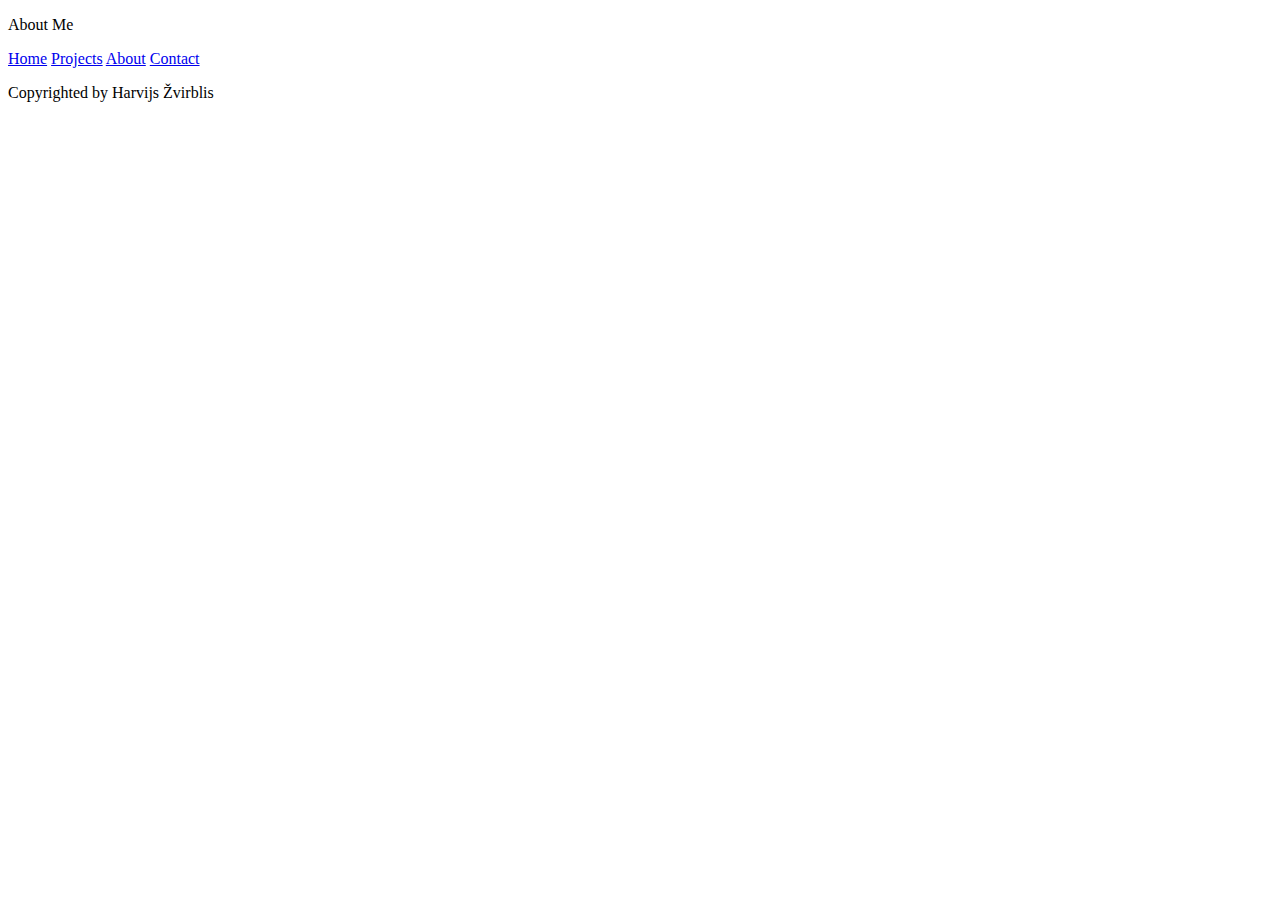
==== about.html @ 7136ce17 "update" ====
<!DOCTYPE html>
<html lang="en">
  <head>
    <meta charset="UTF-8">
    <meta name="viewport" content="width=device-width, initial-scale=1.0">
    <title>Harvij's Portfolio</title>
    <link rel="stylesheet" href="style.css">
    <link rel="preconnect" href="https://fonts.googleapis.com">
    <link rel="preconnect" href="https://fonts.gstatic.com" crossorigin>
    <link href="https://fonts.googleapis.com/css2?family=Dela+Gothic+One&family=Libre+Baskerville&display=swap" rel="stylesheet">
  </head>
  <body>
    <div class="taskbar">
        <p class="title">About Me </p>
        <a class="index" href="./Index.html">Home</a>
        <a class="projects" href="./projects.html">Projects</a>
        <a class="about" href="./about.html">About</a>
        <a class="contact" href="./contact.html">Contact</a>
    </div>
    <footer>
        <p> Copyrighted by Harvijs Žvirblis </p>
    </footer>
  </body>
</html>
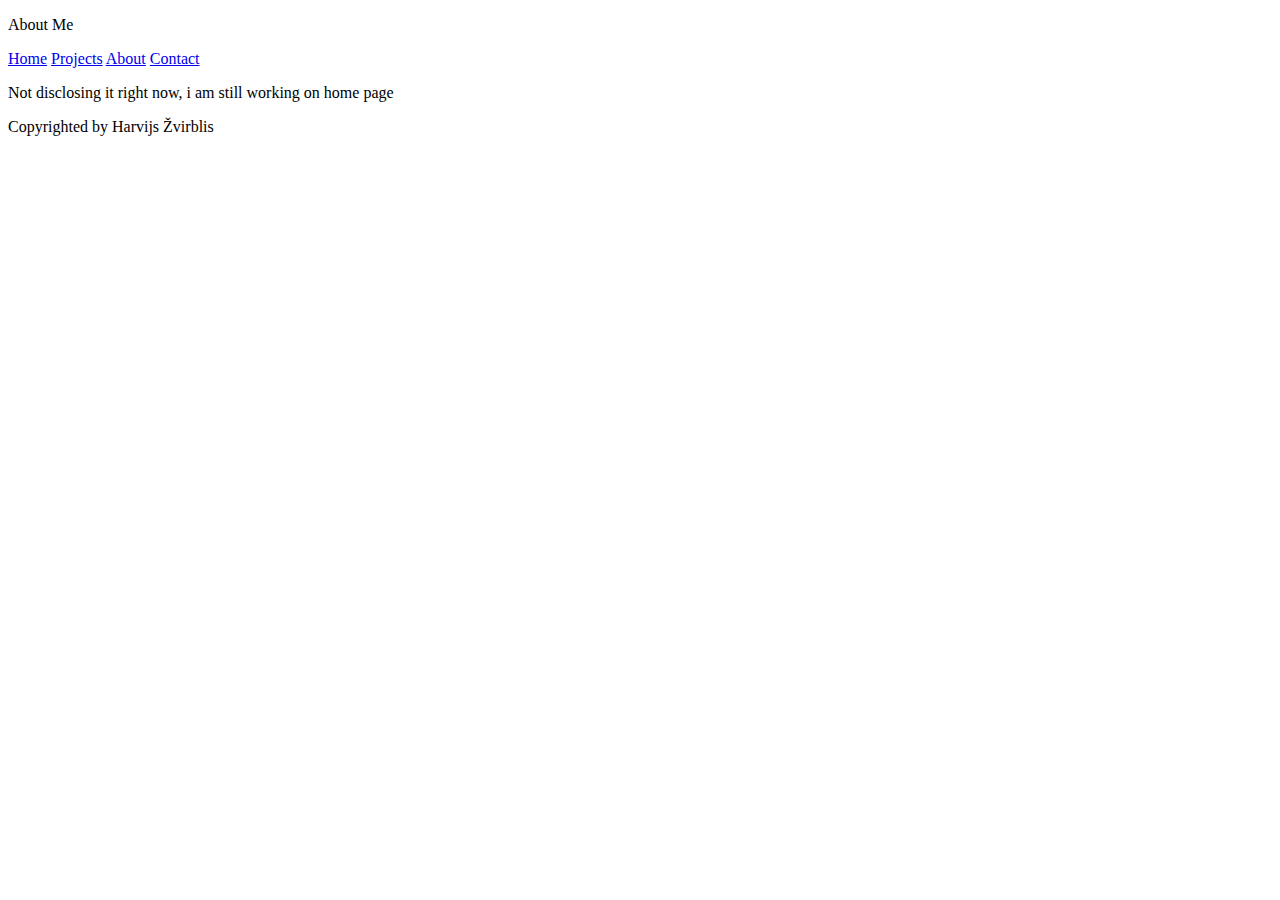
==== commit 6c1f0aa6: "update" ====
--- a/about.html
+++ b/about.html
@@ -17,6 +17,9 @@
         <a class="about" href="./about.html">About</a>
         <a class="contact" href="./contact.html">Contact</a>
     </div>
+    <div>
+      <P>Not disclosing it right now, i am still working on home page</P>
+    </div>
     <footer>
         <p> Copyrighted by Harvijs Žvirblis </p>
     </footer>
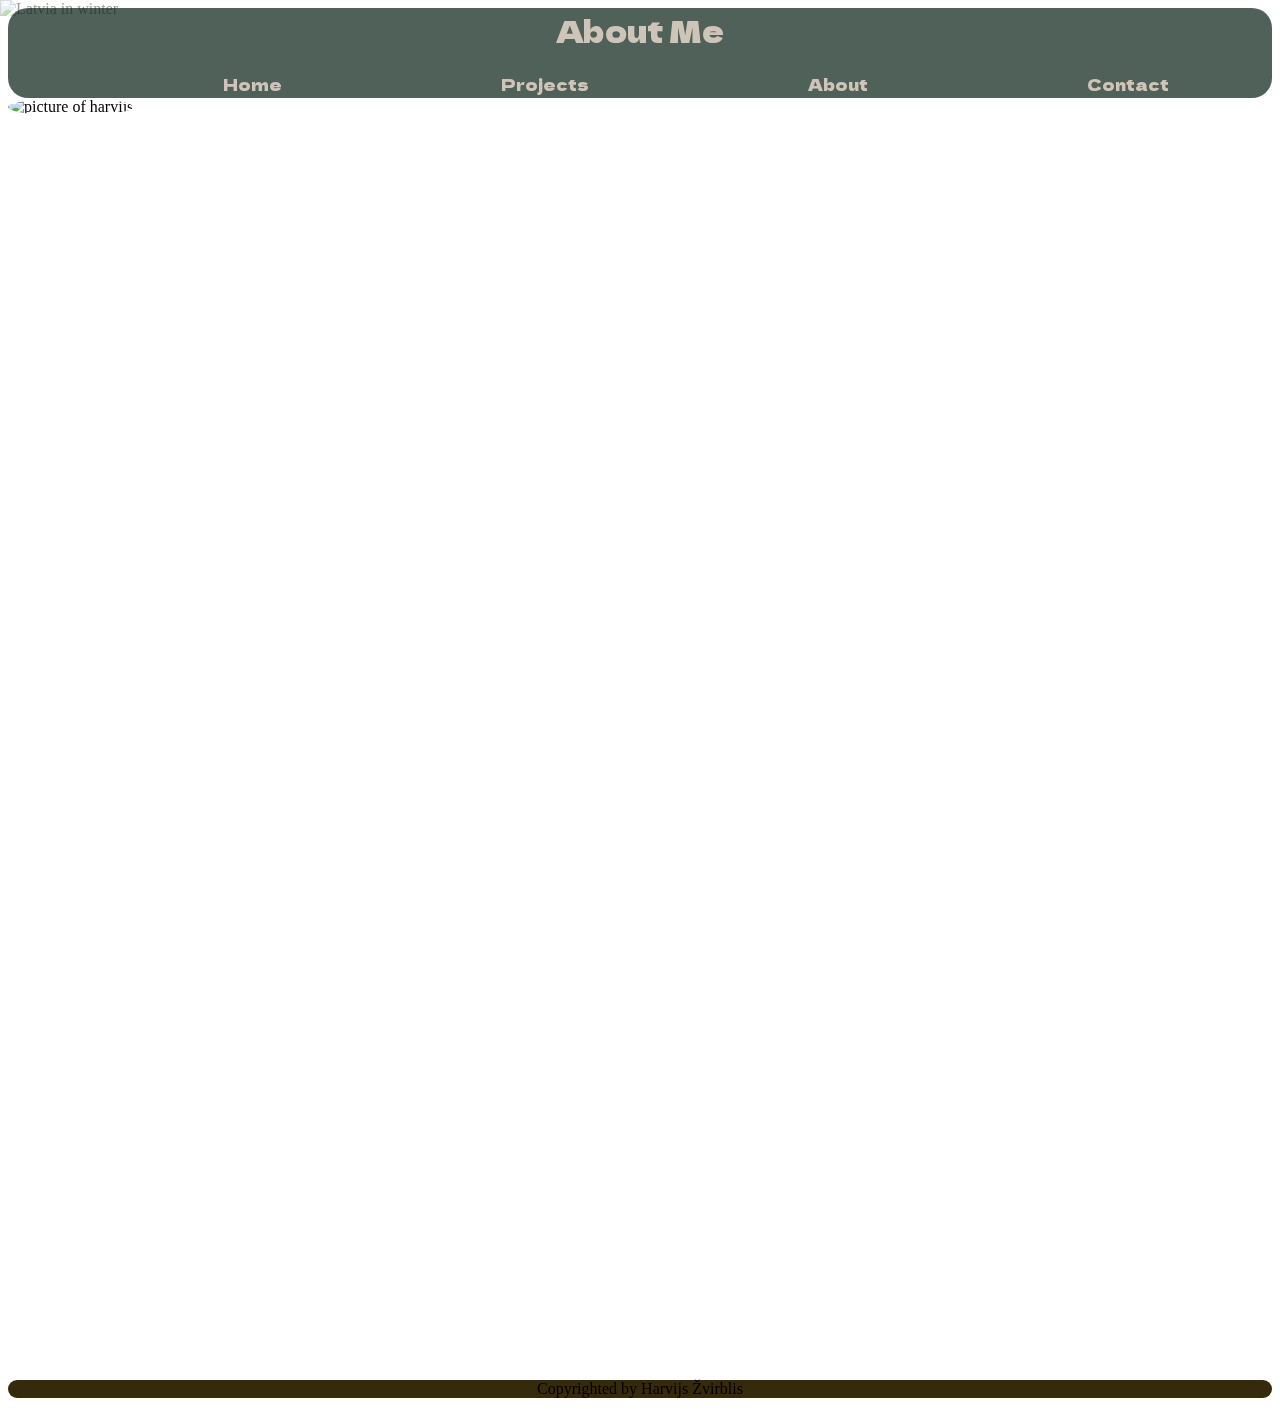
==== commit 7b507ba4: "update" ====
--- a/about.html
+++ b/about.html
@@ -4,7 +4,7 @@
     <meta charset="UTF-8">
     <meta name="viewport" content="width=device-width, initial-scale=1.0">
     <title>Harvij's Portfolio</title>
-    <link rel="stylesheet" href="style.css">
+    <link rel="stylesheet" href="style.about.css">
     <link rel="preconnect" href="https://fonts.googleapis.com">
     <link rel="preconnect" href="https://fonts.gstatic.com" crossorigin>
     <link href="https://fonts.googleapis.com/css2?family=Dela+Gothic+One&family=Libre+Baskerville&display=swap" rel="stylesheet">
@@ -12,16 +12,19 @@
   <body>
     <div class="taskbar">
         <p class="title">About Me </p>
-        <a class="index" href="./Index.html">Home</a>
+        <a class="index" href="./index.html">Home</a>
         <a class="projects" href="./projects.html">Projects</a>
         <a class="about" href="./about.html">About</a>
         <a class="contact" href="./contact.html">Contact</a>
     </div>
     <div>
-      <P>Not disclosing it right now, i am still working on home page</P>
+      <img src="./images/Latvia.jpeg" class="background" alt="Latvia in winter">
+    </div>
+    <div>
+      <img src="./images/profile.jpg" class="profile" alt="picture of harvijs">
     </div>
     <footer>
         <p> Copyrighted by Harvijs Žvirblis </p>
     </footer>
   </body>
-</html>+</html>
--- a/style.about.css
+++ b/style.about.css
@@ -0,0 +1,49 @@
+div.taskbar{
+    background-color:#071E13;
+    width: 100%;
+    height: 90px;
+    position: static;
+    border-radius: 20px;
+    display: inline-block;
+    opacity: 70%;
+}
+div p.title {
+    color:#bbab9b ;
+    text-align: center;
+    position: relative;
+    font-size: 30px;
+    font-family: 'Dela Gothic One', cursive;
+    margin: 0;
+}
+footer {
+    text-align: center;
+    clear: both;
+    background-color: #352A0B;
+    border-radius: 20px;
+    margin-top: 100%;
+}
+a{
+    display: inline-block;
+    padding-left: 17%;
+    padding-top: 20px;
+    text-align: center;
+    color: #bbab9b;
+    font-size: 1rem;
+    font-family: 'Dela Gothic One', cursive;
+    text-decoration: none;
+}
+.profile{
+ width: 500px;
+ height: 700px;
+ border-radius: 50%;
+}
+.background{
+    position: fixed;
+    z-index: -1;
+    width: 100%;
+    height: 100%;
+    top: 0;
+    left: 0;
+    object-fit: fill;
+    opacity: 40%;
+}